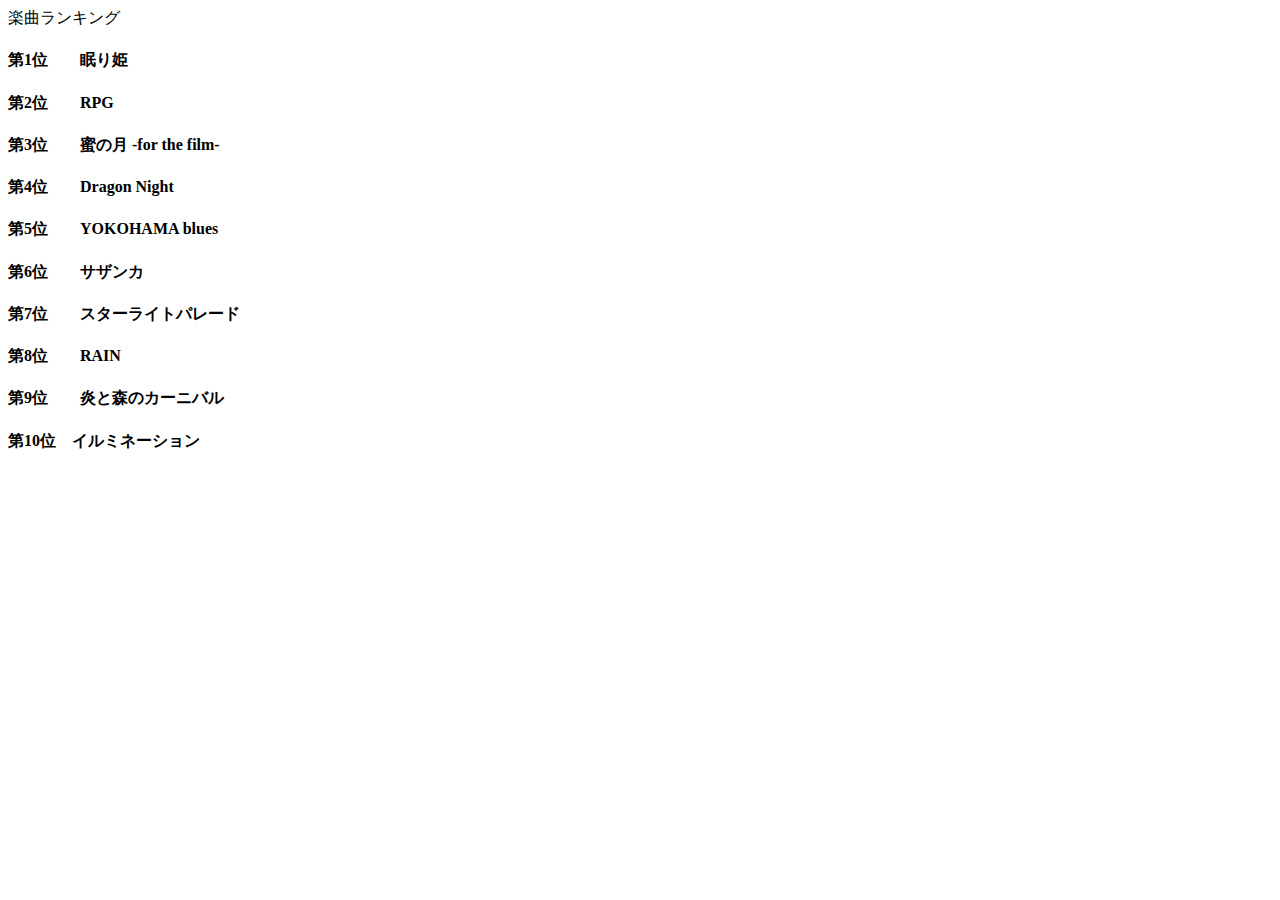
==== a.html @ a9329585 "Update a.html" ====
<!DOCTYPE html>
<html lang="ja">
<head><meta charset="UTF-8">
  
<a id="def">楽曲ランキング</a>
  
<p class="sample3">
<h4>第1位　　眠り姫</h4>
<h4>第2位　　RPG</h4>
<h4>第3位　　蜜の月 -for the film-</h4>
<h4>第4位　　Dragon Night</h4>
<h4>第5位　　YOKOHAMA blues</h4>
<h4>第6位　　サザンカ</h4>
<h4>第7位　　スターライトパレード</h4>
<h4>第8位　　RAIN</h4>
<h4>第9位　　炎と森のカーニバル</h4>
<h4>第10位　イルミネーション</h4>
</p>
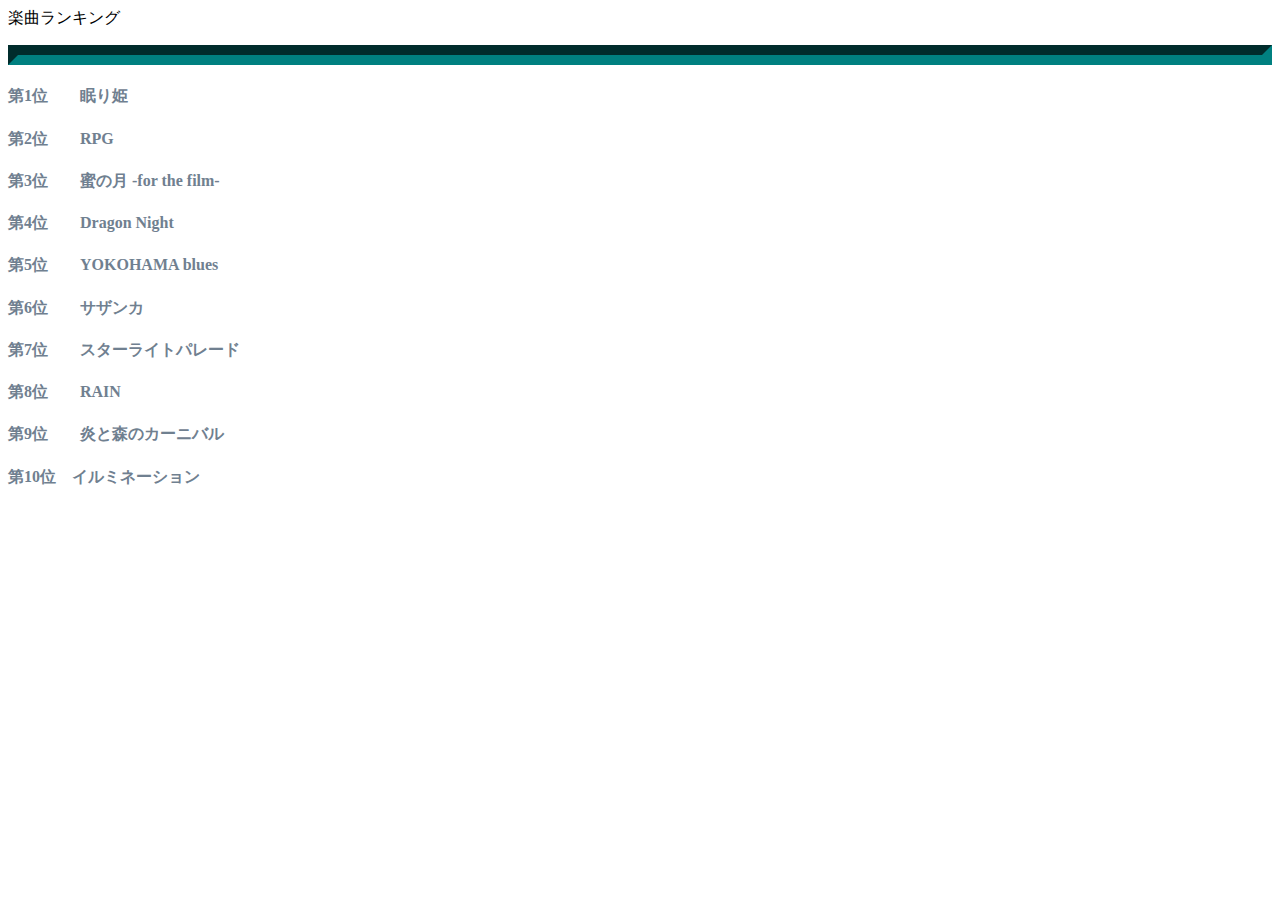
==== commit c34e8d98: "Update a.html" ====
--- a/a.html
+++ b/a.html
@@ -1,9 +1,12 @@
 <!DOCTYPE html>
 <html lang="ja">
 <head><meta charset="UTF-8">
+<title>楽曲ランキング</title>
+<link rel="stylesheet" href="mystyle.css">
+</head>
+<body>
   
 <a id="def">楽曲ランキング</a>
-  
 <p class="sample3">
 <h4>第1位　　眠り姫</h4>
 <h4>第2位　　RPG</h4>
@@ -16,3 +19,5 @@
 <h4>第9位　　炎と森のカーニバル</h4>
 <h4>第10位　イルミネーション</h4>
 </p>
+</body>
+</html>
--- a/mystyle.css
+++ b/mystyle.css
@@ -0,0 +1,7 @@
+h1 {color: #008b8b;}
+h2 {color: #778899;}
+h3 {color: #708090;}
+h4 {color: #708090;}
+th.important{color:#000080;}
+
+p.sample3 {border: inset 10px #008080;}
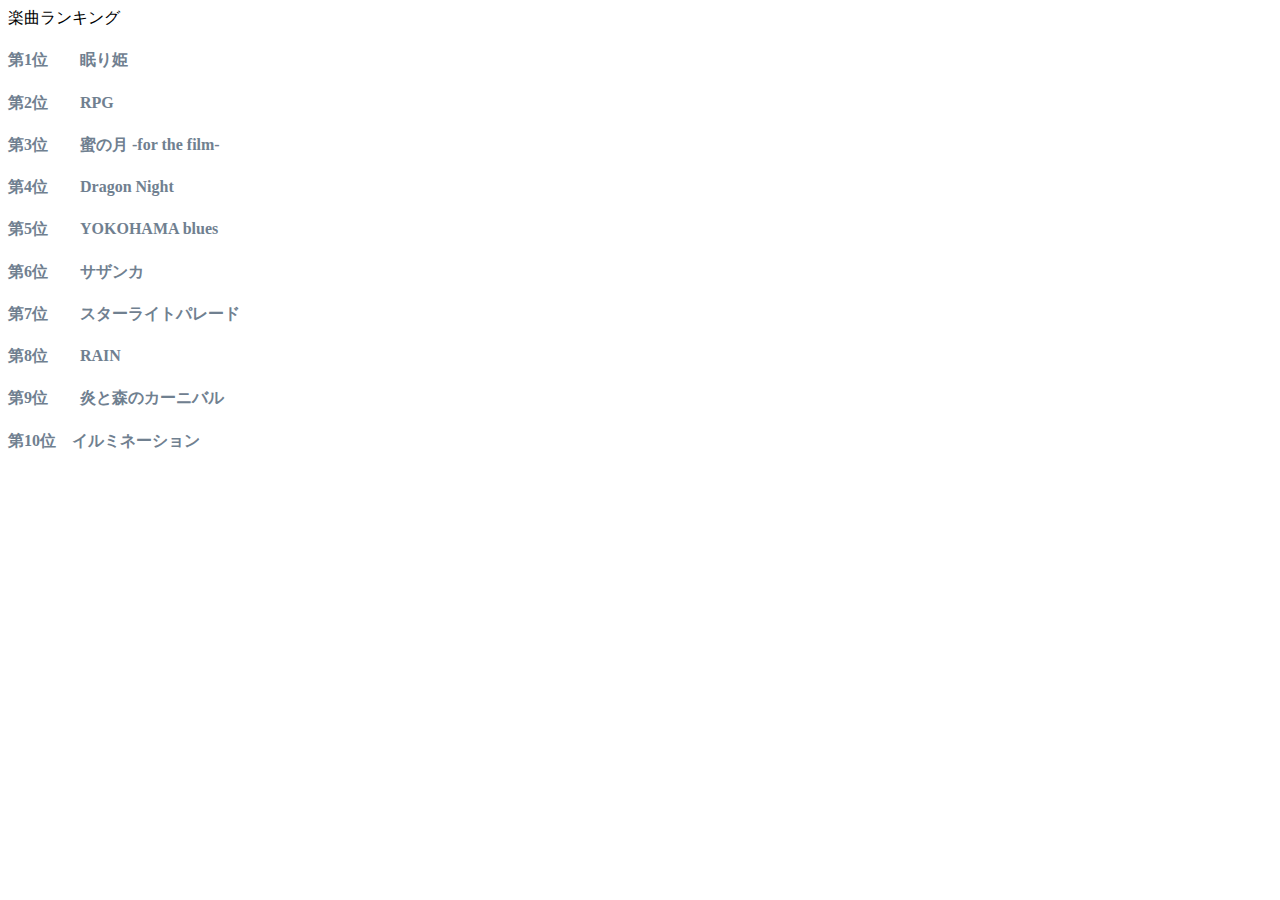
==== commit 1840f916: "Update a.html" ====
--- a/a.html
+++ b/a.html
@@ -7,7 +7,8 @@
 <body>
   
 <a id="def">楽曲ランキング</a>
-<p class="sample3">
+<div class="box8">
+<p>
 <h4>第1位　　眠り姫</h4>
 <h4>第2位　　RPG</h4>
 <h4>第3位　　蜜の月 -for the film-</h4>
@@ -18,6 +19,6 @@
 <h4>第8位　　RAIN</h4>
 <h4>第9位　　炎と森のカーニバル</h4>
 <h4>第10位　イルミネーション</h4>
-</p>
+</p></div>
 </body>
 </html>
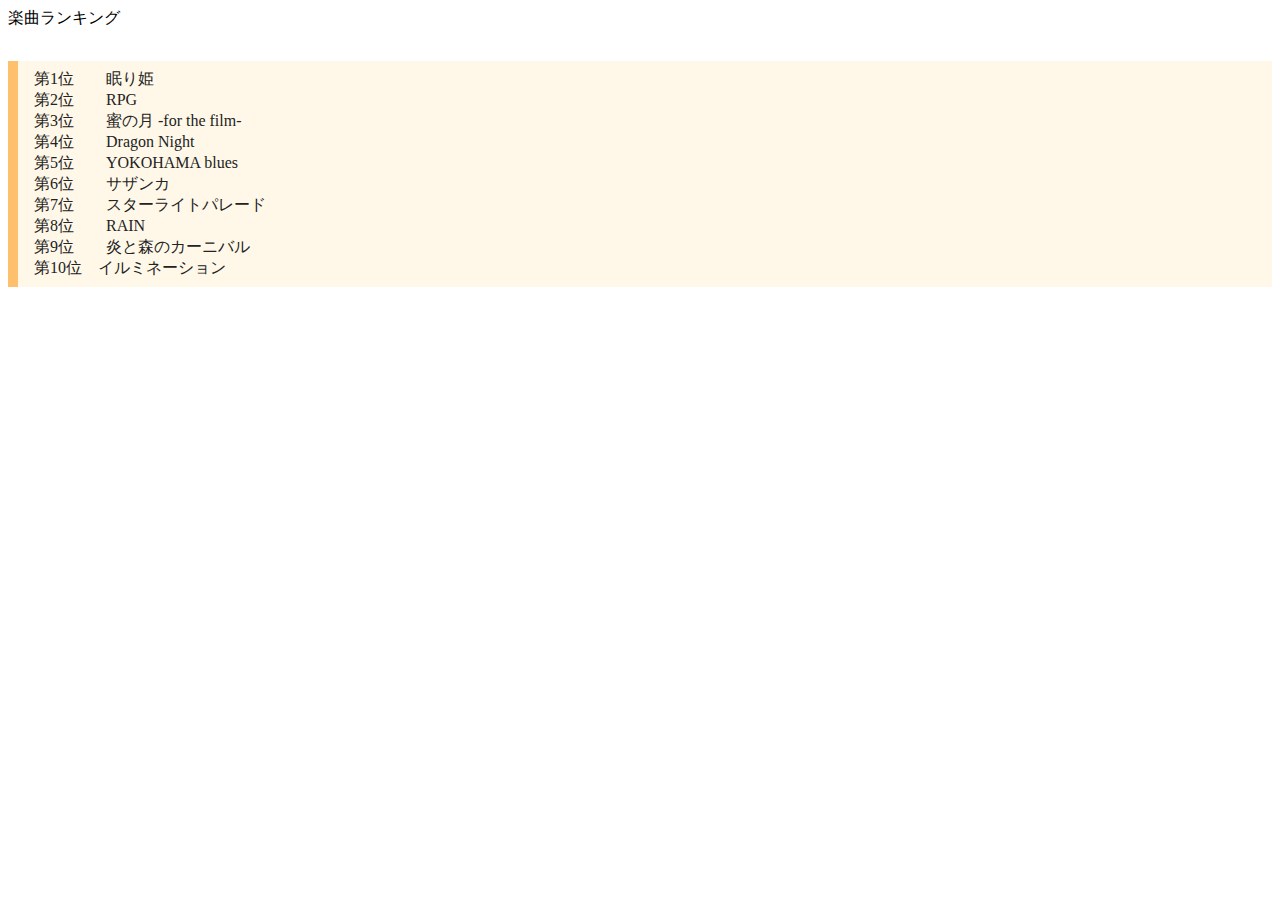
==== commit a59a5f32: "Update a.html" ====
--- a/a.html
+++ b/a.html
@@ -9,16 +9,16 @@
 <a id="def">楽曲ランキング</a>
 <div class="box8">
 <p>
-<h4>第1位　　眠り姫</h4>
-<h4>第2位　　RPG</h4>
-<h4>第3位　　蜜の月 -for the film-</h4>
-<h4>第4位　　Dragon Night</h4>
-<h4>第5位　　YOKOHAMA blues</h4>
-<h4>第6位　　サザンカ</h4>
-<h4>第7位　　スターライトパレード</h4>
-<h4>第8位　　RAIN</h4>
-<h4>第9位　　炎と森のカーニバル</h4>
-<h4>第10位　イルミネーション</h4>
+第1位　　眠り姫<br>
+第2位　　RPG<br>
+第3位　　蜜の月 -for the film-<br>
+第4位　　Dragon Night<br>
+第5位　　YOKOHAMA blues<br>
+第6位　　サザンカ<br>
+第7位　　スターライトパレード<br>
+第8位　　RAIN<br>
+第9位　　炎と森のカーニバル<br>
+第10位　イルミネーション<br>
 </p></div>
 </body>
 </html>
--- a/mystyle.css
+++ b/mystyle.css
@@ -4,4 +4,14 @@
 h4 {color: #708090;}
 th.important{color:#000080;}
 
-p.sample3 {border: inset 10px #008080;}
+.box8 {
+    padding: 0.5em 1em;
+    margin: 2em 0;
+    color: #232323;
+    background: #fff8e8;
+    border-left: solid 10px #ffc06e;
+}
+.box8 p {
+    margin: 0; 
+    padding: 0;
+}
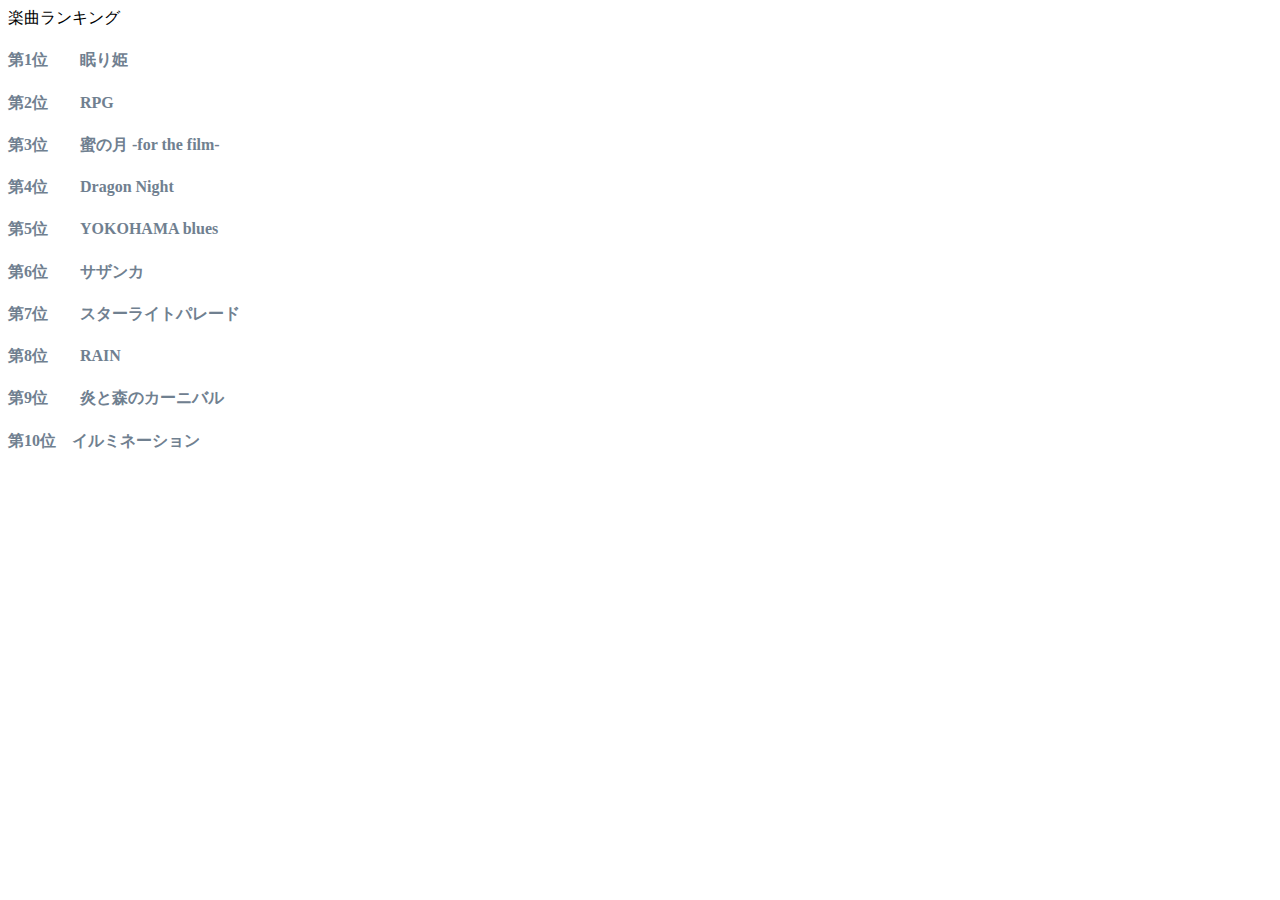
==== commit 0a03c9a1: "Update a.html" ====
--- a/a.html
+++ b/a.html
@@ -7,18 +7,17 @@
 <body>
   
 <a id="def">楽曲ランキング</a>
-<div class="box8">
-<p>
-第1位　　眠り姫<br>
-第2位　　RPG<br>
-第3位　　蜜の月 -for the film-<br>
-第4位　　Dragon Night<br>
-第5位　　YOKOHAMA blues<br>
-第6位　　サザンカ<br>
-第7位　　スターライトパレード<br>
-第8位　　RAIN<br>
-第9位　　炎と森のカーニバル<br>
-第10位　イルミネーション<br>
-</p></div>
+
+<h4>第1位　　眠り姫</h4>
+<h4>第2位　　RPG</h4>
+<h4>第3位　　蜜の月 -for the film-</h4>
+<h4>第4位　　Dragon Night</h4>
+<h4>第5位　　YOKOHAMA blues</h4>
+<h4>第6位　　サザンカ</h4>
+<h4>第7位　　スターライトパレード</h4>
+<h4>第8位　　RAIN</h4>
+<h4>第9位　　炎と森のカーニバル</h4>
+<h4>第10位　イルミネーション</h4>
+
 </body>
 </html>
